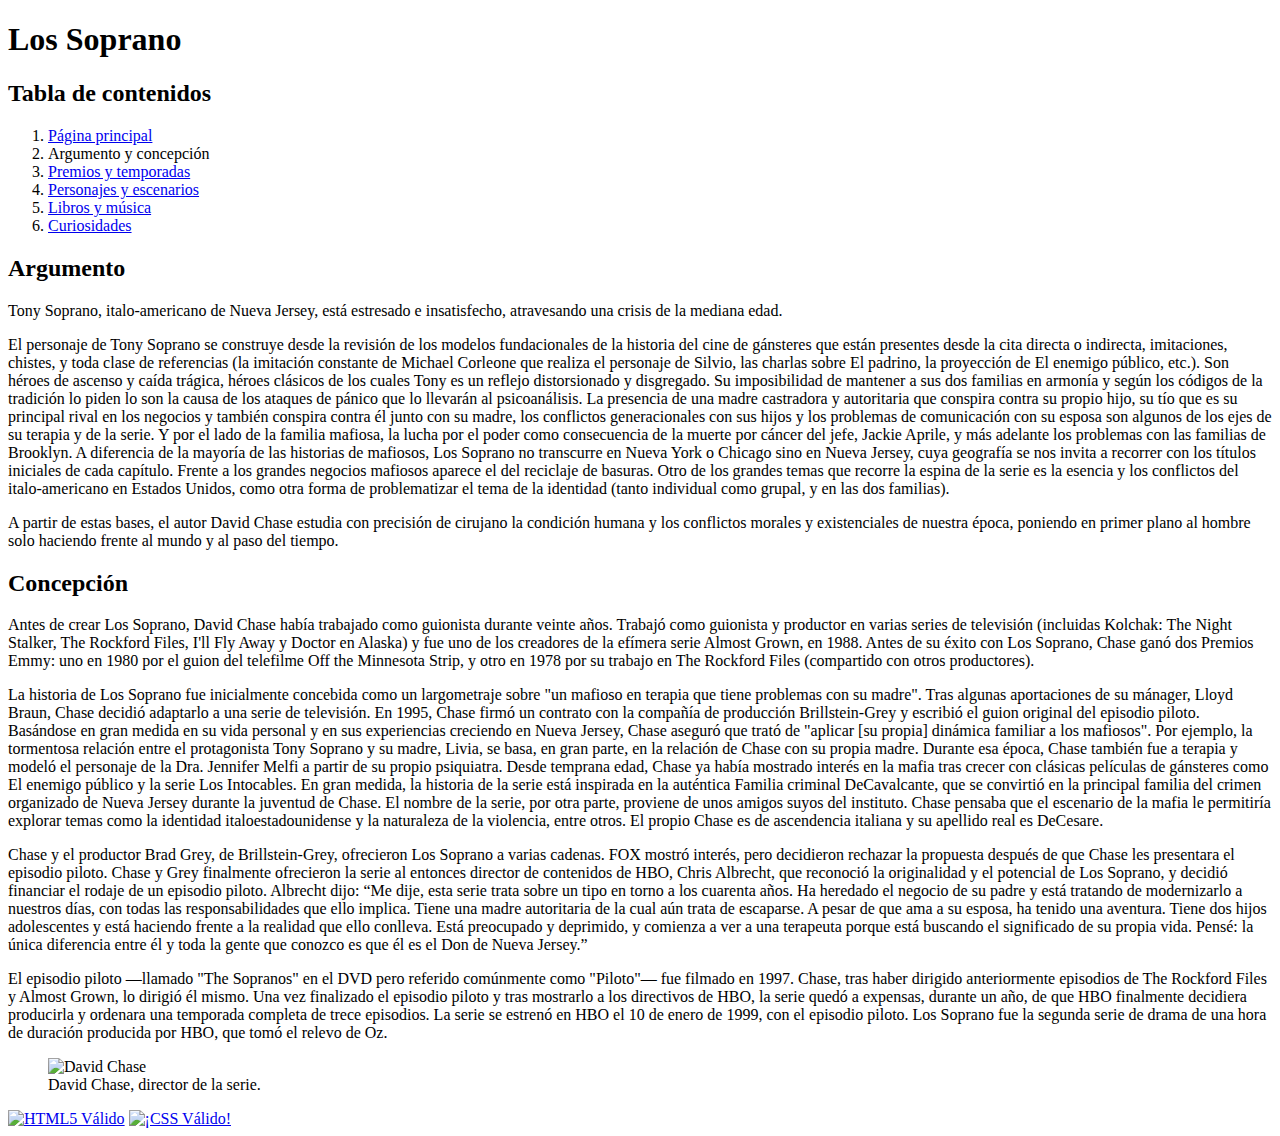
==== argumentoConcepcion.html @ 2b3e37a2 "first changes" ====
<!DOCTYPE HTML>
<html lang="es">
<head>
    <meta charset="utf-8" />
    <title>Los Soprano</title>
    <base href="https://gomezivann.github.io/Practica_HTML/" />
    <meta name="author" content="Iván Gómez Pinta" />
    <meta name="description" content="Personajes y escenarios Los Soprano" />
    <meta name="keywords" content="Los Soprano,tv,HBO,serie,David Chase" />
    <meta name="viewport" content="width=device-width, initial-scale=1.0" />
    <link rel="stylesheet" type="text/css" href="estilo.css" />
    <link rel="stylesheet" type="text/css" href="estiloDelResto.css" />
</head>
<body>
    <header>
        <h1>Los Soprano</h1>
    </header>
    <nav>
        <h2>Tabla de contenidos</h2>
        <ol>
            <li><a title="Página principal" accesskey="P" tabindex="1" href="index.html">Página principal</a></li>
            <li>Argumento y concepción</li>
            <li><a title="Premios y temporadas" accesskey="T" tabindex="2" href="premiosTemps.html">Premios y temporadas</a></li>
            <li><a title="Personajes y escenarios" accesskey="E" tabindex="3" href="personajesEscenarios.html">Personajes y escenarios</a></li>
            <li><a title="Libros y música" accesskey="L" tabindex="4" href="musicaLibros.html">Libros y música</a></li>
            <li><a title="Curiosidades" accesskey="U" tabindex="5" href="curiosidades.html">Curiosidades</a></li>
        </ol>
    </nav>
    <main>
        <section id="argumento">
            <h2>Argumento</h2>
            <p>
                Tony Soprano, italo-americano de Nueva Jersey, está estresado e insatisfecho, 
                atravesando una crisis de la mediana edad.
            </p>
            <p>
                El personaje de Tony Soprano se construye desde la revisión de los modelos fundacionales de la historia del
                cine de gánsteres que están presentes desde la cita directa o indirecta, imitaciones, chistes, y toda clase de referencias
                (la imitación constante de Michael Corleone que realiza el personaje de Silvio, las charlas sobre El
                padrino, la proyección de El enemigo público, etc.). Son héroes de ascenso y caída trágica, héroes clásicos de los
                cuales Tony es un reflejo distorsionado y disgregado. Su imposibilidad de mantener a sus dos familias en armonía y según
                los códigos de la tradición lo piden lo son la causa de los ataques de pánico que lo llevarán al psicoanálisis.
                La presencia de una madre castradora y autoritaria que conspira contra su propio hijo, su tío que es su
                principal rival en los negocios y también conspira contra él junto con su madre, los conflictos generacionales con sus hijos y los problemas
                de comunicación con su esposa son algunos de los ejes de su terapia y de la serie. Y por el lado de la familia mafiosa, la lucha por el
                poder como consecuencia de la muerte por cáncer del jefe, Jackie Aprile, y más adelante los problemas con las familias de Brooklyn.
                A diferencia de la mayoría de las historias de mafiosos, Los Soprano no transcurre en Nueva York o Chicago
                sino en Nueva Jersey, cuya geografía se nos invita a recorrer con los títulos iniciales de cada capítulo. Frente a los grandes
                negocios mafiosos aparece el del reciclaje de basuras. Otro de los grandes temas que recorre la espina de la serie es la
                esencia y los conflictos del italo-americano en Estados Unidos, como otra forma de problematizar el tema de la
                identidad (tanto individual como grupal, y en las dos familias).
            </p>
            <p>
                A partir de estas bases, el autor David Chase estudia con precisión de cirujano la condición humana y los
                conflictos morales y existenciales de nuestra época, poniendo en primer plano al hombre solo haciendo frente al mundo y al paso
                del tiempo.
            </p>
        </section>
        <section id="concepcion">
            <h2>Concepción</h2>
            <p>
                Antes de crear Los Soprano, David Chase había trabajado como guionista durante veinte años. Trabajó como
                guionista y productor en varias series de televisión (incluidas Kolchak: The Night Stalker, The Rockford
                Files, I'll Fly Away y Doctor en Alaska) y fue uno de los creadores de la efímera serie Almost Grown, en
                1988. Antes de su éxito con Los Soprano, Chase ganó dos Premios Emmy: uno en 1980 por el guion del telefilme
                Off the Minnesota Strip, y otro en 1978 por su trabajo en The Rockford Files (compartido con otros
                productores).
            </p>
            <p>
                La historia de Los Soprano fue inicialmente concebida como un largometraje sobre "un mafioso en terapia que
                tiene problemas con su madre". Tras algunas aportaciones de su mánager, Lloyd Braun, Chase decidió adaptarlo
                a una serie de televisión. En 1995, Chase firmó un contrato con la compañía de producción Brillstein-Grey y
                escribió el guion original del episodio piloto. Basándose en gran medida en su vida personal y en sus
                experiencias creciendo en Nueva Jersey, Chase aseguró que trató de "aplicar [su propia] dinámica familiar a
                los mafiosos". Por ejemplo, la tormentosa relación entre el protagonista Tony Soprano y su madre, Livia, se
                basa, en gran parte, en la relación de Chase con su propia madre. Durante esa época, Chase también fue a
                terapia y modeló el personaje de la Dra. Jennifer Melfi a partir de su propio psiquiatra. Desde temprana
                edad, Chase ya había mostrado interés en la mafia tras crecer con clásicas películas de gánsteres como El
                enemigo público y la serie Los Intocables. En gran medida, la historia de la serie está inspirada en la
                auténtica Familia criminal DeCavalcante, que se convirtió en la principal familia del crimen organizado de
                Nueva Jersey durante la juventud de Chase. El nombre de la serie, por otra parte, proviene de unos amigos
                suyos del instituto. Chase pensaba que el escenario de la mafia le permitiría explorar temas como la
                identidad italoestadounidense y la naturaleza de la violencia, entre otros. El propio Chase es de
                ascendencia italiana y su apellido real es DeCesare.
            </p>
            <p>
                Chase y el productor Brad Grey, de Brillstein-Grey, ofrecieron Los Soprano a varias cadenas. FOX mostró interés, 
                pero decidieron rechazar la propuesta después de que Chase les presentara el episodio piloto. Chase y Grey finalmente 
                ofrecieron la serie al entonces director de contenidos de HBO, Chris Albrecht, que reconoció la originalidad y el potencial de Los Soprano, 
                y decidió financiar el rodaje de un episodio piloto. Albrecht dijo: “Me dije, esta serie trata sobre un tipo en torno a los cuarenta años. 
                Ha heredado el negocio de su padre y está tratando de modernizarlo a nuestros días, con todas las responsabilidades que ello implica. 
                Tiene una madre autoritaria de la cual aún trata de escaparse. A pesar de que ama a su esposa, ha tenido una aventura. 
                Tiene dos hijos adolescentes y está haciendo frente a la realidad que ello conlleva. Está preocupado y deprimido, 
                y comienza a ver a una terapeuta porque está buscando el significado de su propia vida. Pensé: la única diferencia entre él 
                y toda la gente que conozco es que él es el Don de Nueva Jersey.”
            </p>
            <p>
                El episodio piloto —llamado "The Sopranos" en el DVD pero referido comúnmente como "Piloto"— fue filmado en
                1997. Chase, tras haber dirigido anteriormente episodios de The Rockford Files y Almost Grown, lo dirigió él
                mismo. Una vez finalizado el episodio piloto y tras mostrarlo a los directivos de HBO, la serie quedó a
                expensas, durante un año, de que HBO finalmente decidiera producirla y ordenara una temporada completa de
                trece episodios. La serie se estrenó en HBO el 10 de enero de 1999, con el episodio piloto. Los Soprano fue
                la segunda serie de drama de una hora de duración producida por HBO, que tomó el relevo de Oz.
            </p>
            <figure>
                <img alt="David Chase" src="multimedia/David-Chase.jpg" />
                <figcaption>David Chase, director de la serie.</figcaption>
            </figure>
        </section>
    </main>
    <footer>
        <a href="https://validator.w3.org/check?uri=referer"><img
                src="https://www.w3.org/html/logo/badge/html5-badge-h-solo.png" alt="HTML5 Válido" title="HTML5 Válido"
                height="64" width="63" /></a>
        <a href="http://jigsaw.w3.org/css-validator/check/referer">
            <img style="border:0;width:88px;height:31px" src="http://jigsaw.w3.org/css-validator/images/vcss"
                alt="¡CSS Válido!" />
        </a>
    </footer>
</body>
</html>
---- estilo.css ----
/*CUERPO: FONDO*/
/*001*/
body{
    /*BACKGROUND IMG*/
    background-image: url(multimedia/fondo.jpg);
    background-repeat: no-repeat;
    background-size: contain;
    background-color: black;
    background-origin: content-box;
    /*TEXTO*/
    color: #e6e6e6;
    font-family: Arial, Helvetica, sans-serif;
    font-size: 1em;
    margin: 40px;
}

/*ENCABEZADOS*/
/*a=0 b=0 c=1 -> 001*/
h2, h3, h4, h5, h6{
    font-family: Arial, Helvetica, sans-serif;
    font-weight: lighter;
    color: #177a59;
}

/*001*/
h1{
    font-family: "Marker Felt", Impact, fantasy;
    font-size: 3em;
    padding: 6px 10px;
    text-transform: uppercase;
    text-align:  center;
    letter-spacing: 0.5em;
    border: #177a59 7px solid;
    border-radius: 30px;
    background-color: lightgray;
    color: #177a59;
}

/*001*/
h2{
    font-size: 1.80em;
    border-bottom: 0.05em solid #177a59;
}

/*001*/
h3{
    font-style: italic;
    font-size: 1.5em;
}

/*001*/
h4{
    font-size: 1.3em;
}

/*001*/
h5{
    font-size: 1.20em;
}

/*001*/
h6{
    font-size: 1.1em;
}

/*MARGEN SECCIONES*/
/*001*/
section{
    margin-top: 30px;
}

/*TABLAS DE CONTENIDOS*/
/*a=0 b=0 c=2 -> 002*/
nav li{
    font-family: Arial, Helvetica, sans-serif;
    font-size: 1.05em;
    font-weight: bold;
}

/*FOOTER*/
/*001*/
footer{
    margin-top: 25px;
}

/*TABLAS*/
/*001*/
table{
    text-align: center;
    background-color: darkgrey;
    color: black;
    border-radius: 2px;
}

/*002*/
table th{
    color: #177a59;
}

/*002*/
table td, table th{
    border: white 2px solid;
}

/*IMAGENES Y VIDEOS CON BORDES*/
/*001*/
img, video, table{
    border: #177a59 6px groove;
}

/*LISTAS*/
/*001*/
ol, ul{
    color: #177a59;
}

/*001*/
ul{
    list-style-type: square;
}

/*ENLACES*/
/*a=0 b=1 c=1 -> 011*/
a:link, a:visited{
    color: cadetblue;
}

/*a=0 b=1 c=1 -> 011*/
a:hover{
    color: #177a59;
}

/*LOGO VALIDADOR (sin borde)*/
/*011*/
img[title="HTML5 Válido"]{
    border:0;
}
---- estiloDelResto.css ----
/***************Estilo de todas los .html menos index***************/


/*Para que no salgan en verde los parrafos de las listas, pero lo demas si*/
/*012*/
section[id = "curiosidades"] p {
    color: #e6e6e6; 
}

/*IMAGENES CON TEXTO*/
/*001*/
figure {
    float: right;
	margin: 20px;
}

/*002*/
figure figcaption {
    font-style: italic;
    color: darkgray;
    font-size: 0.9em;
}

/*IMAGENES DE CURIOSIDADES*/
/*012*/
section[id="curiosidades"] img {
    position:relative;
    margin-top: 5px;
    margin-bottom: 20px;
}

/*002*/
li > img {
    left: 35%;
}
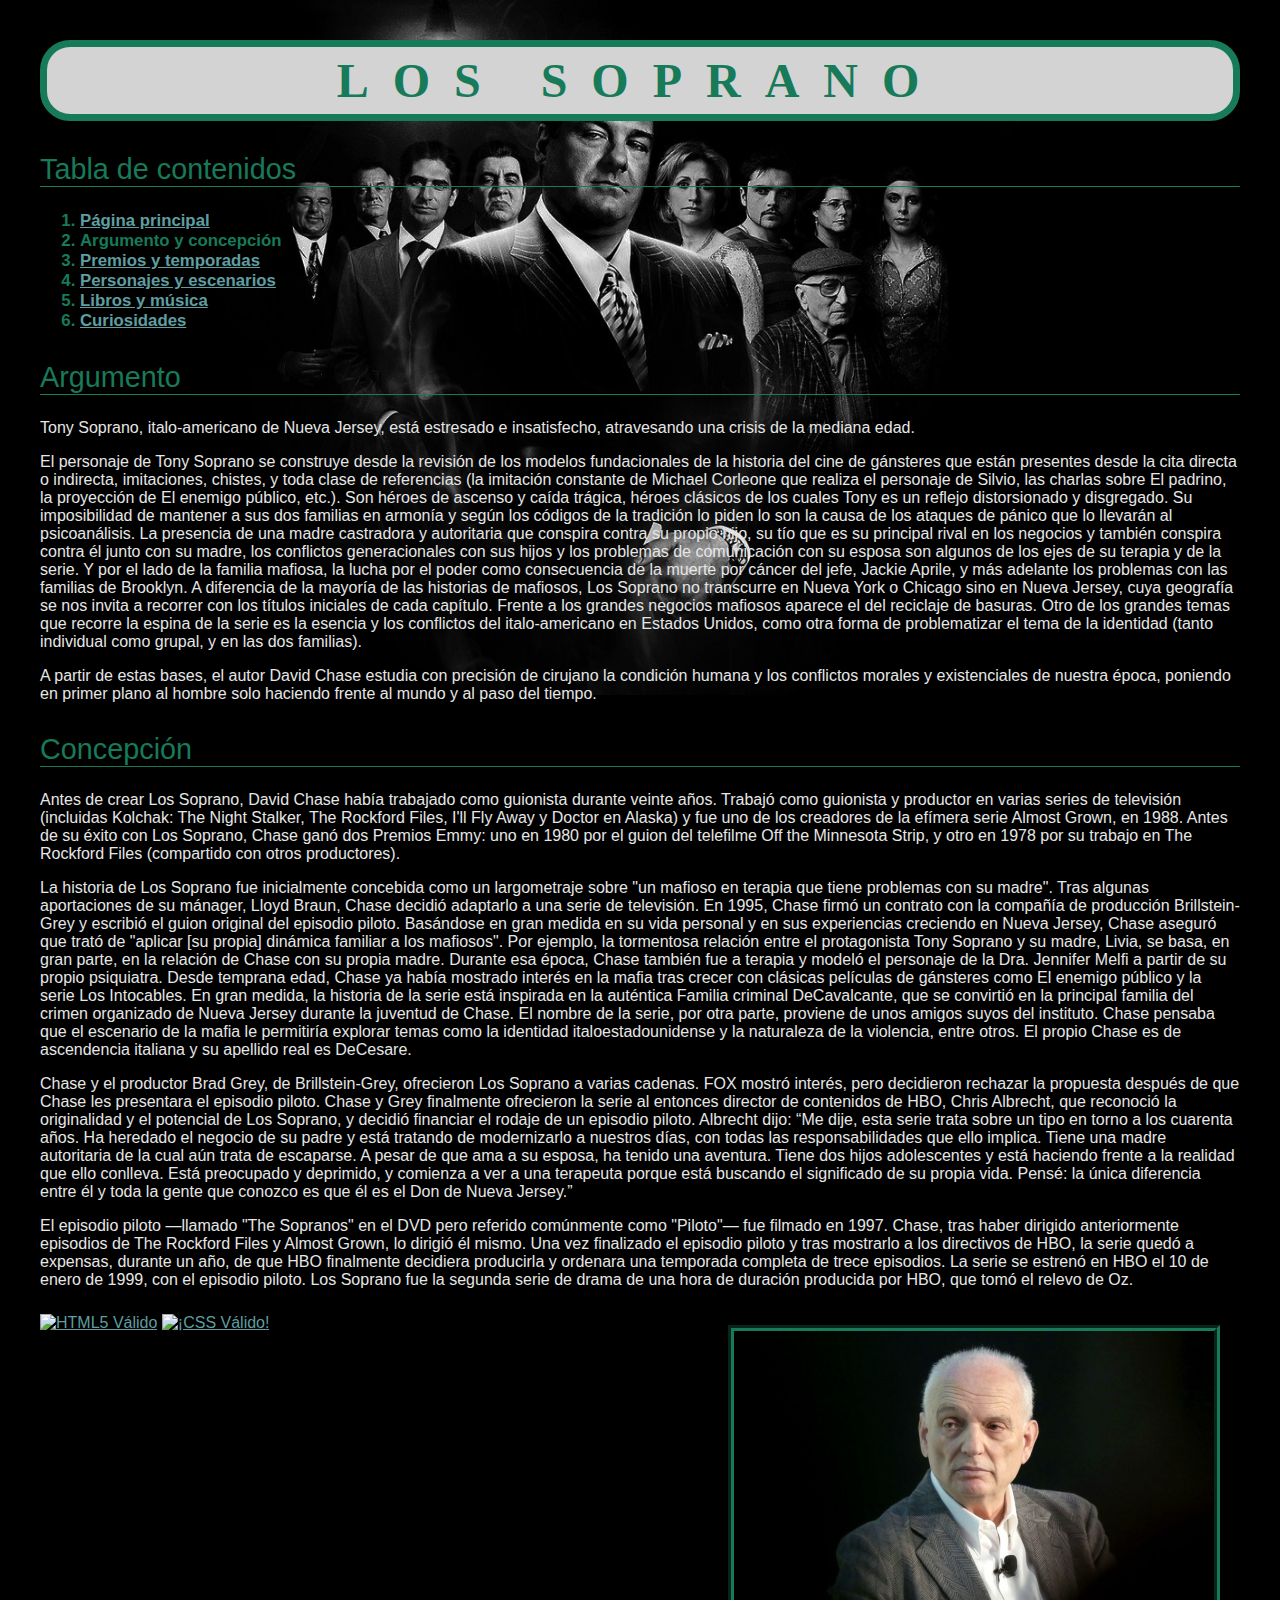
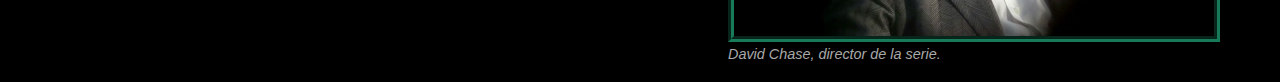
==== commit c70a700c: "base" ====
--- a/argumentoConcepcion.html
+++ b/argumentoConcepcion.html
@@ -3,7 +3,7 @@
 <head>
     <meta charset="utf-8" />
     <title>Los Soprano</title>
-    <base href="https://gomezivann.github.io/Practica_HTML/" />
+    <base href="https://gomezivann.github.io/Practica_CSS/" />
     <meta name="author" content="Iván Gómez Pinta" />
     <meta name="description" content="Personajes y escenarios Los Soprano" />
     <meta name="keywords" content="Los Soprano,tv,HBO,serie,David Chase" />
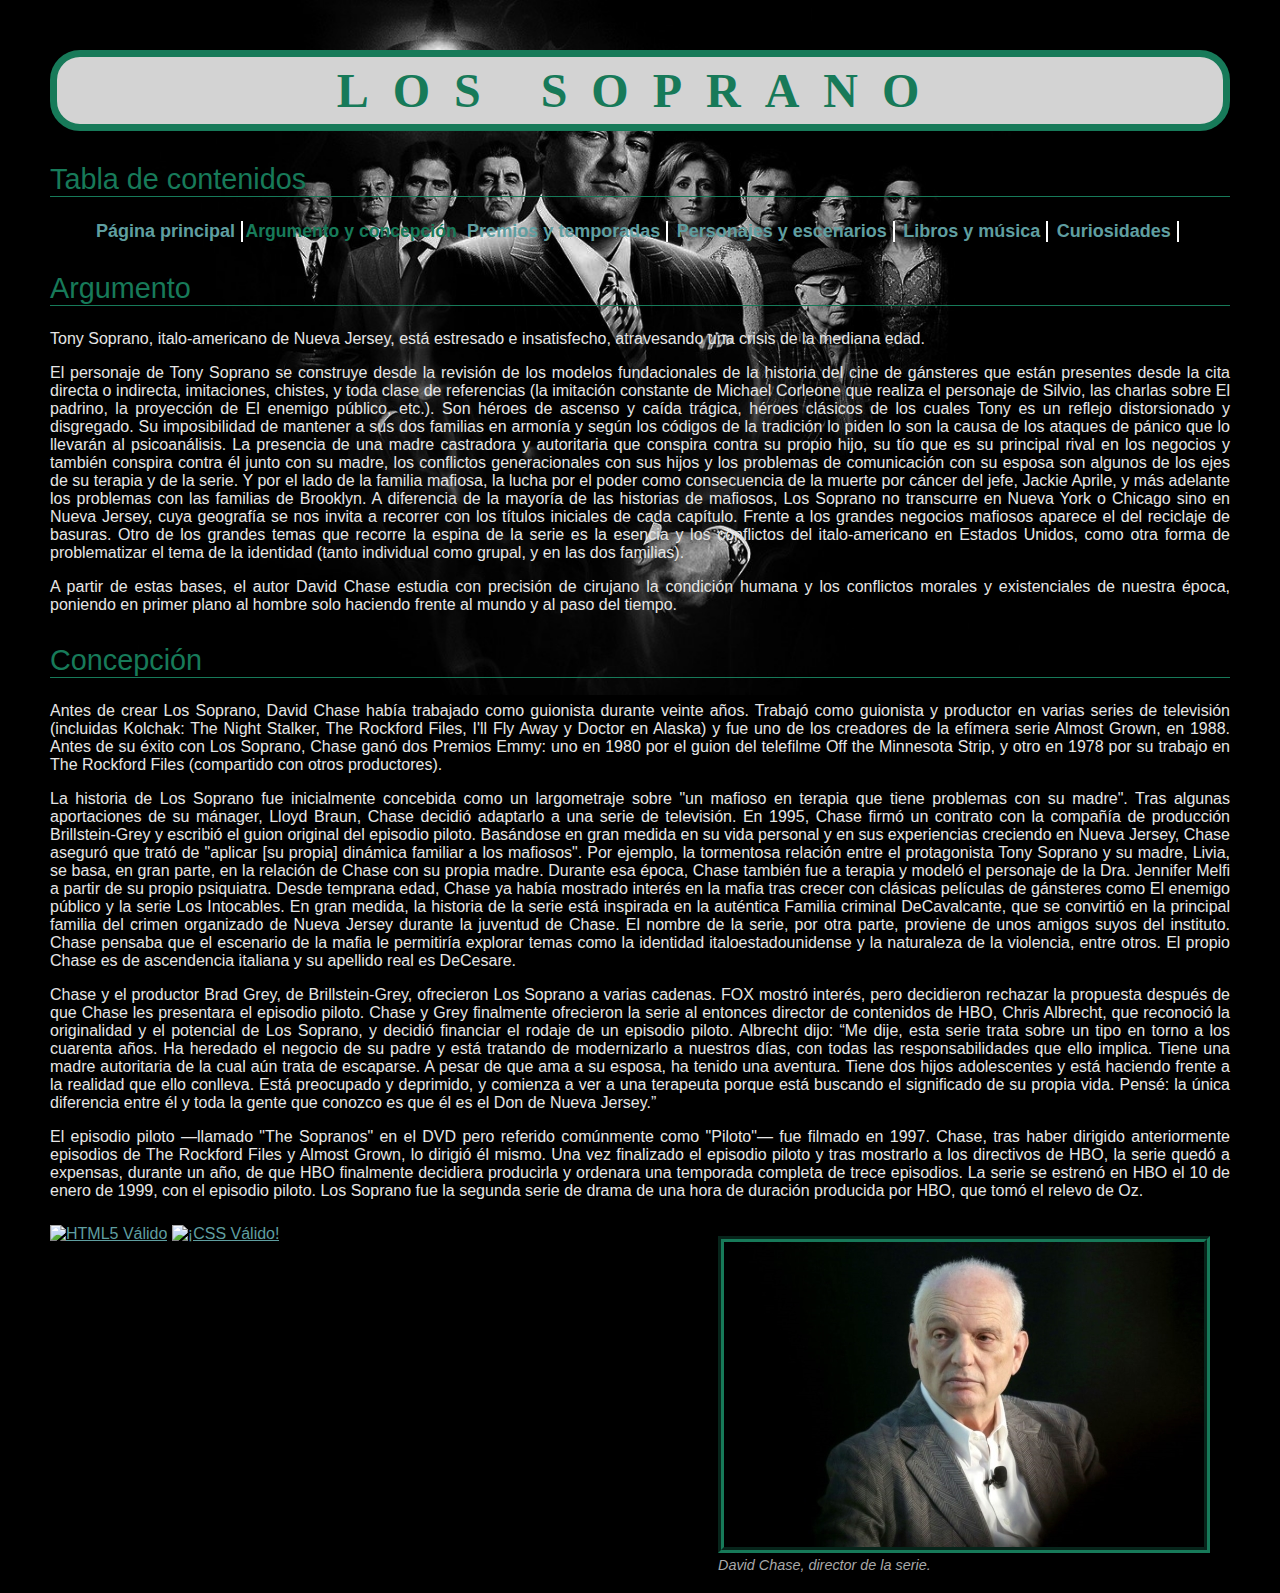
==== commit 9c105ba0: "solved" ====
--- a/argumentoConcepcion.html
+++ b/argumentoConcepcion.html
@@ -17,14 +17,14 @@
     </header>
     <nav>
         <h2>Tabla de contenidos</h2>
-        <ol>
+        <ul>
             <li><a title="Página principal" accesskey="P" tabindex="1" href="index.html">Página principal</a></li>
             <li>Argumento y concepción</li>
             <li><a title="Premios y temporadas" accesskey="T" tabindex="2" href="premiosTemps.html">Premios y temporadas</a></li>
             <li><a title="Personajes y escenarios" accesskey="E" tabindex="3" href="personajesEscenarios.html">Personajes y escenarios</a></li>
             <li><a title="Libros y música" accesskey="L" tabindex="4" href="musicaLibros.html">Libros y música</a></li>
             <li><a title="Curiosidades" accesskey="U" tabindex="5" href="curiosidades.html">Curiosidades</a></li>
-        </ol>
+        </ul>
     </nav>
     <main>
         <section id="argumento">
--- a/estilo.css
+++ b/estilo.css
@@ -10,8 +10,9 @@
     /*TEXTO*/
     color: #e6e6e6;
     font-family: Arial, Helvetica, sans-serif;
+    text-align: justify;
     font-size: 1em;
-    margin: 40px;
+    margin: 50px;
 }
 
 /*ENCABEZADOS*/
@@ -65,16 +66,39 @@
 
 /*MARGEN SECCIONES*/
 /*001*/
-section{
+section {
     margin-top: 30px;
 }
 
 /*TABLAS DE CONTENIDOS*/
-/*a=0 b=0 c=2 -> 002*/
-nav li{
-    font-family: Arial, Helvetica, sans-serif;
-    font-size: 1.05em;
+/**/
+nav ul {
+    overflow: hidden;
+}
+/*a=0 b=0 c=3 -> 003*/
+nav ul li {
+    display: inline;
+    font-size: 1.10em;
     font-weight: bold;
+}
+
+/**/
+nav ul li a {
+    color: white;
+    text-align: center;
+    padding: 2px 6px;
+    text-decoration: none;
+    box-shadow: 2px 2px white;
+    transition: all 0.2s linear;
+    font-size: 18px;
+}
+
+/*028*/
+nav ul li a:hover, nav ul li a:focus {
+    transform: scale(1.04);
+    color:black;
+    background: white;
+    cursor: pointer;
 }
 
 /*FOOTER*/
@@ -85,26 +109,29 @@
 
 /*TABLAS*/
 /*001*/
-table{
-    text-align: center;
-    background-color: darkgrey;
-    color: black;
-    border-radius: 2px;
+table { 
+    border: 1px solid white; 
+	border-collapse: collapse;
+    margin: 15px 0; 
 }
 
 /*002*/
-table th{
-    color: #177a59;
+td, th {
+    border: 1px solid white; 
+    padding: 4px 10px;
+    text-align: center; 
 }
 
-/*002*/
-table td, table th{
-    border: white 2px solid;
+/*001*/
+th { 
+    background: #177a59;
+	color: white;
+    font-weight: normal; 
 }
 
 /*IMAGENES Y VIDEOS CON BORDES*/
 /*001*/
-img, video, table{
+img, video {
     border: #177a59 6px groove;
 }
 
@@ -119,19 +146,47 @@
     list-style-type: square;
 }
 
-/*ENLACES*/
-/*a=0 b=1 c=1 -> 011*/
-a:link, a:visited{
+/*Mas Informacion -> enlaces*/
+/*a= b= c= -> */
+a:link, a:visited {
     color: cadetblue;
-}
-
-/*a=0 b=1 c=1 -> 011*/
-a:hover{
-    color: #177a59;
 }
 
 /*LOGO VALIDADOR (sin borde)*/
 /*011*/
 img[title="HTML5 Válido"]{
     border:0;
-}  +}  
+
+/*Para que no salgan en verde los parrafos de las listas, pero lo demas si*/
+/*012*/
+section[id = "curiosidades"] p {
+    color: #e6e6e6; 
+}
+
+/*IMAGENES CON TEXTO*/
+/*001*/
+figure {
+    float: right;
+	margin: 20px;
+}
+
+/*002*/
+figure figcaption {
+    font-style: italic;
+    color: darkgray;
+    font-size: 0.9em;
+}
+
+/*IMAGENES DE CURIOSIDADES*/
+/*012*/
+section[id="curiosidades"] img {
+    position:relative;
+    margin-top: 5px;
+    margin-bottom: 20px;
+}
+
+/*002*/
+li > img {
+    left: 35%;
+}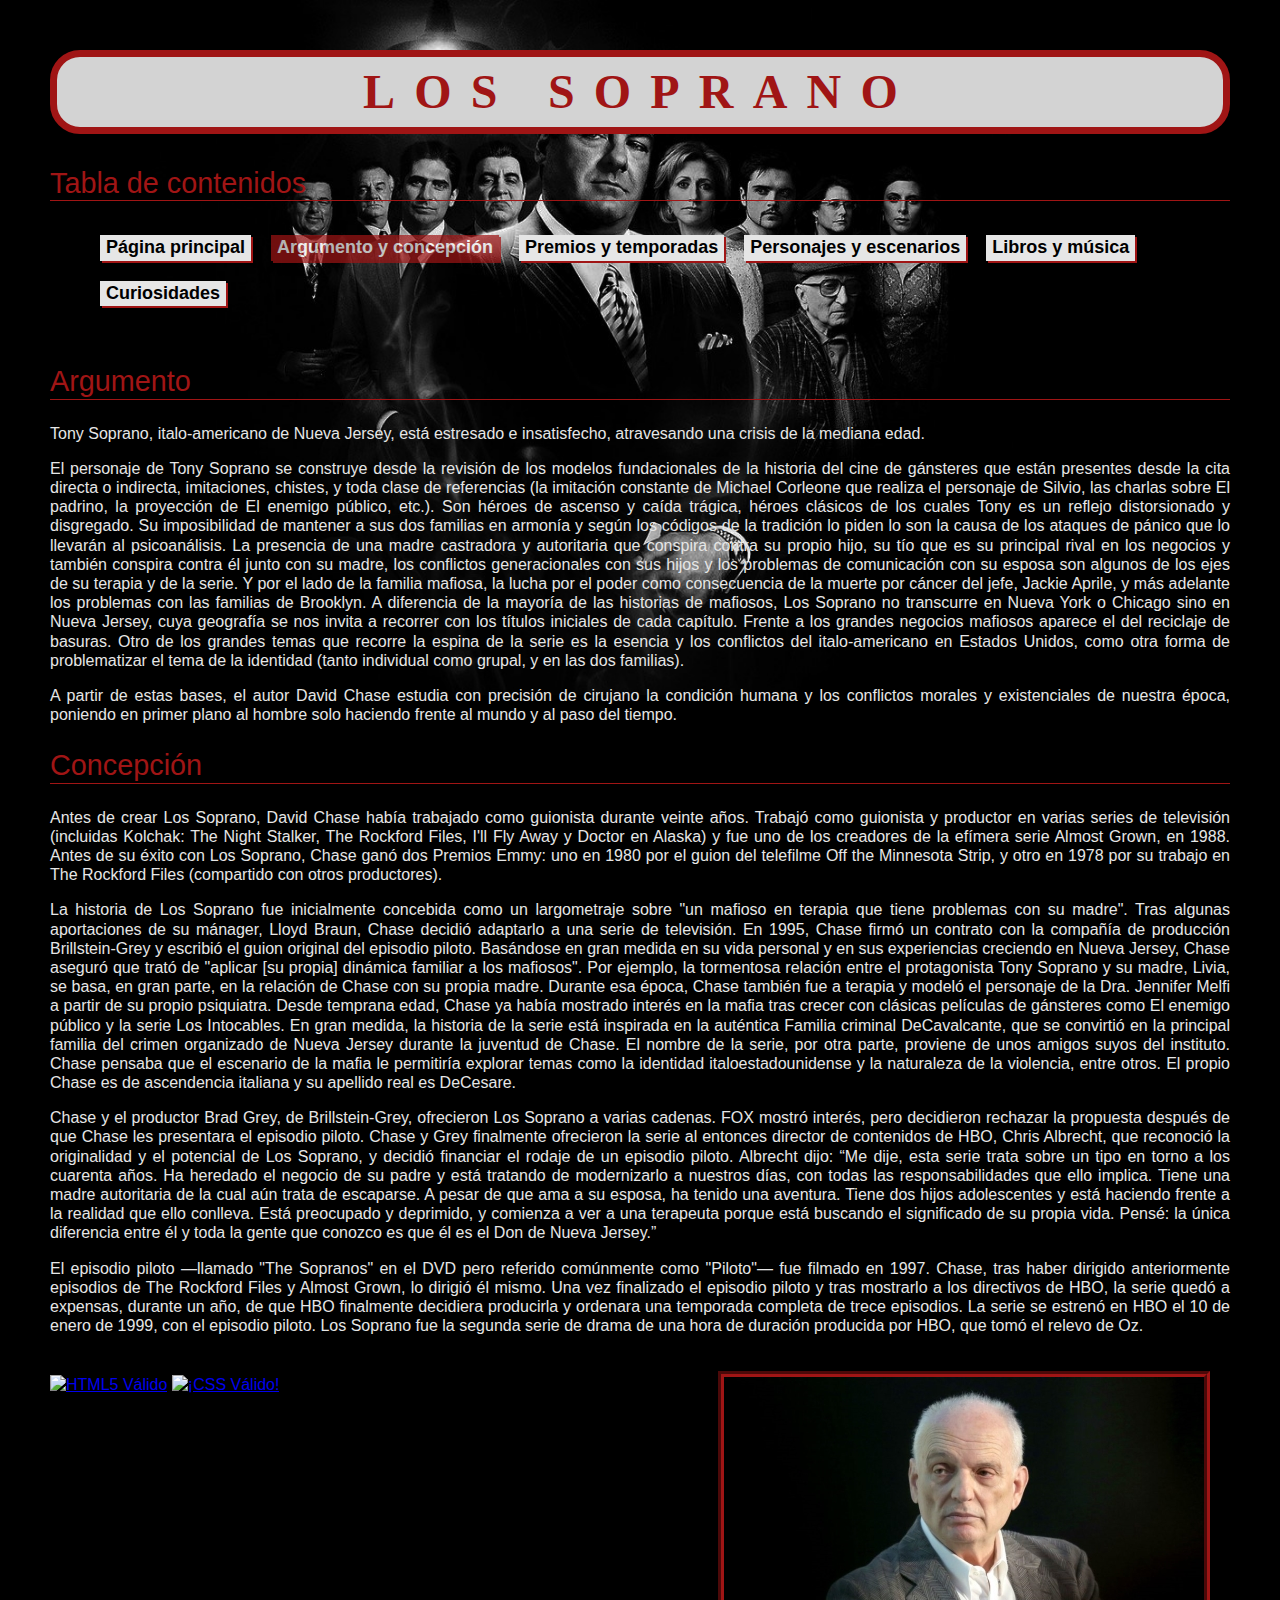
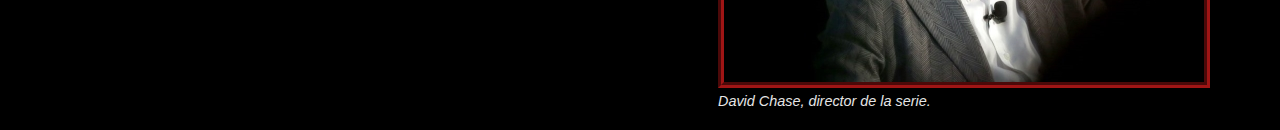
==== commit 16f584df: "nav ended" ====
--- a/argumentoConcepcion.html
+++ b/argumentoConcepcion.html
@@ -19,11 +19,11 @@
         <h2>Tabla de contenidos</h2>
         <ul>
             <li><a title="Página principal" accesskey="P" tabindex="1" href="index.html">Página principal</a></li>
-            <li>Argumento y concepción</li>
-            <li><a title="Premios y temporadas" accesskey="T" tabindex="2" href="premiosTemps.html">Premios y temporadas</a></li>
-            <li><a title="Personajes y escenarios" accesskey="E" tabindex="3" href="personajesEscenarios.html">Personajes y escenarios</a></li>
-            <li><a title="Libros y música" accesskey="L" tabindex="4" href="musicaLibros.html">Libros y música</a></li>
-            <li><a title="Curiosidades" accesskey="U" tabindex="5" href="curiosidades.html">Curiosidades</a></li>
+            <li class="selected"><a title="Argumento y concepción" accesskey="A" tabindex="2" href="argumentoConcepcion.html">Argumento y concepción</a></li>
+            <li><a title="Premios y temporadas" accesskey="T" tabindex="3" href="premiosTemps.html">Premios y temporadas</a></li>
+            <li><a title="Personajes y escenarios" accesskey="E" tabindex="4" href="personajesEscenarios.html">Personajes y escenarios</a></li>
+            <li><a title="Libros y música" accesskey="L" tabindex="5" href="musicaLibros.html">Libros y música</a></li>
+            <li><a title="Curiosidades" accesskey="C" tabindex="6" href="curiosidades.html">Curiosidades</a></li>
         </ul>
     </nav>
     <main>
--- a/estilo.css
+++ b/estilo.css
@@ -1,6 +1,6 @@
 /*CUERPO: FONDO*/
 /*001*/
-body{
+body {
     /*BACKGROUND IMG*/
     background-image: url(multimedia/fondo.jpg);
     background-repeat: no-repeat;
@@ -13,6 +13,12 @@
     text-align: justify;
     font-size: 1em;
     margin: 50px;
+    line-height: 1.2;
+}
+
+/*001*/
+main {
+	padding-top: 0.5em;
 }
 
 /*ENCABEZADOS*/
@@ -20,7 +26,7 @@
 h2, h3, h4, h5, h6{
     font-family: Arial, Helvetica, sans-serif;
     font-weight: lighter;
-    color: #177a59;
+    color: #a01515;
 }
 
 /*001*/
@@ -30,17 +36,17 @@
     padding: 6px 10px;
     text-transform: uppercase;
     text-align:  center;
-    letter-spacing: 0.5em;
-    border: #177a59 7px solid;
+    letter-spacing: 0.4em;
+    border: #a01515 7px solid;
     border-radius: 30px;
     background-color: lightgray;
-    color: #177a59;
+    color: #a01515;
 }
 
 /*001*/
 h2{
     font-size: 1.80em;
-    border-bottom: 0.05em solid #177a59;
+    border-bottom: 0.05em solid #a01515;
 }
 
 /*001*/
@@ -64,31 +70,30 @@
     font-size: 1.1em;
 }
 
-/*MARGEN SECCIONES*/
-/*001*/
-section {
-    margin-top: 30px;
-}
-
 /*TABLAS DE CONTENIDOS*/
-/**/
+/*002*/
 nav ul {
     overflow: hidden;
 }
-/*a=0 b=0 c=3 -> 003*/
+
+/*003*/
 nav ul li {
-    display: inline;
+    float: left;
     font-size: 1.10em;
     font-weight: bold;
+    padding: 10px;
+    overflow: auto;
 }
 
-/**/
-nav ul li a {
-    color: white;
+/*003*/
+nav li a {
+    display: block;
+    color: black;
+    background: #e6e6e6;
     text-align: center;
     padding: 2px 6px;
     text-decoration: none;
-    box-shadow: 2px 2px white;
+    box-shadow: 2px 2px #a01515;
     transition: all 0.2s linear;
     font-size: 18px;
 }
@@ -96,15 +101,26 @@
 /*028*/
 nav ul li a:hover, nav ul li a:focus {
     transform: scale(1.04);
-    color:black;
-    background: white;
+    color:white;
+    background: #a01515;
     cursor: pointer;
+}
+
+.selected {
+    cursor: not-allowed; /*visual cursor*/
+    opacity: 0.7;
+}
+
+.selected > a {
+    color: white;
+    background: #a01515;
+    pointer-events: none; /*deshabilita la posibilidad de hacer click en él*/
 }
 
 /*FOOTER*/
 /*001*/
 footer{
-    margin-top: 25px;
+    margin-top: 40px;
 }
 
 /*TABLAS*/
@@ -124,7 +140,7 @@
 
 /*001*/
 th { 
-    background: #177a59;
+    background: #a01515;
 	color: white;
     font-weight: normal; 
 }
@@ -132,24 +148,7 @@
 /*IMAGENES Y VIDEOS CON BORDES*/
 /*001*/
 img, video {
-    border: #177a59 6px groove;
-}
-
-/*LISTAS*/
-/*001*/
-ol, ul{
-    color: #177a59;
-}
-
-/*001*/
-ul{
-    list-style-type: square;
-}
-
-/*Mas Informacion -> enlaces*/
-/*a= b= c= -> */
-a:link, a:visited {
-    color: cadetblue;
+    border: #a01515 6px groove;
 }
 
 /*LOGO VALIDADOR (sin borde)*/
@@ -174,7 +173,6 @@
 /*002*/
 figure figcaption {
     font-style: italic;
-    color: darkgray;
     font-size: 0.9em;
 }
 
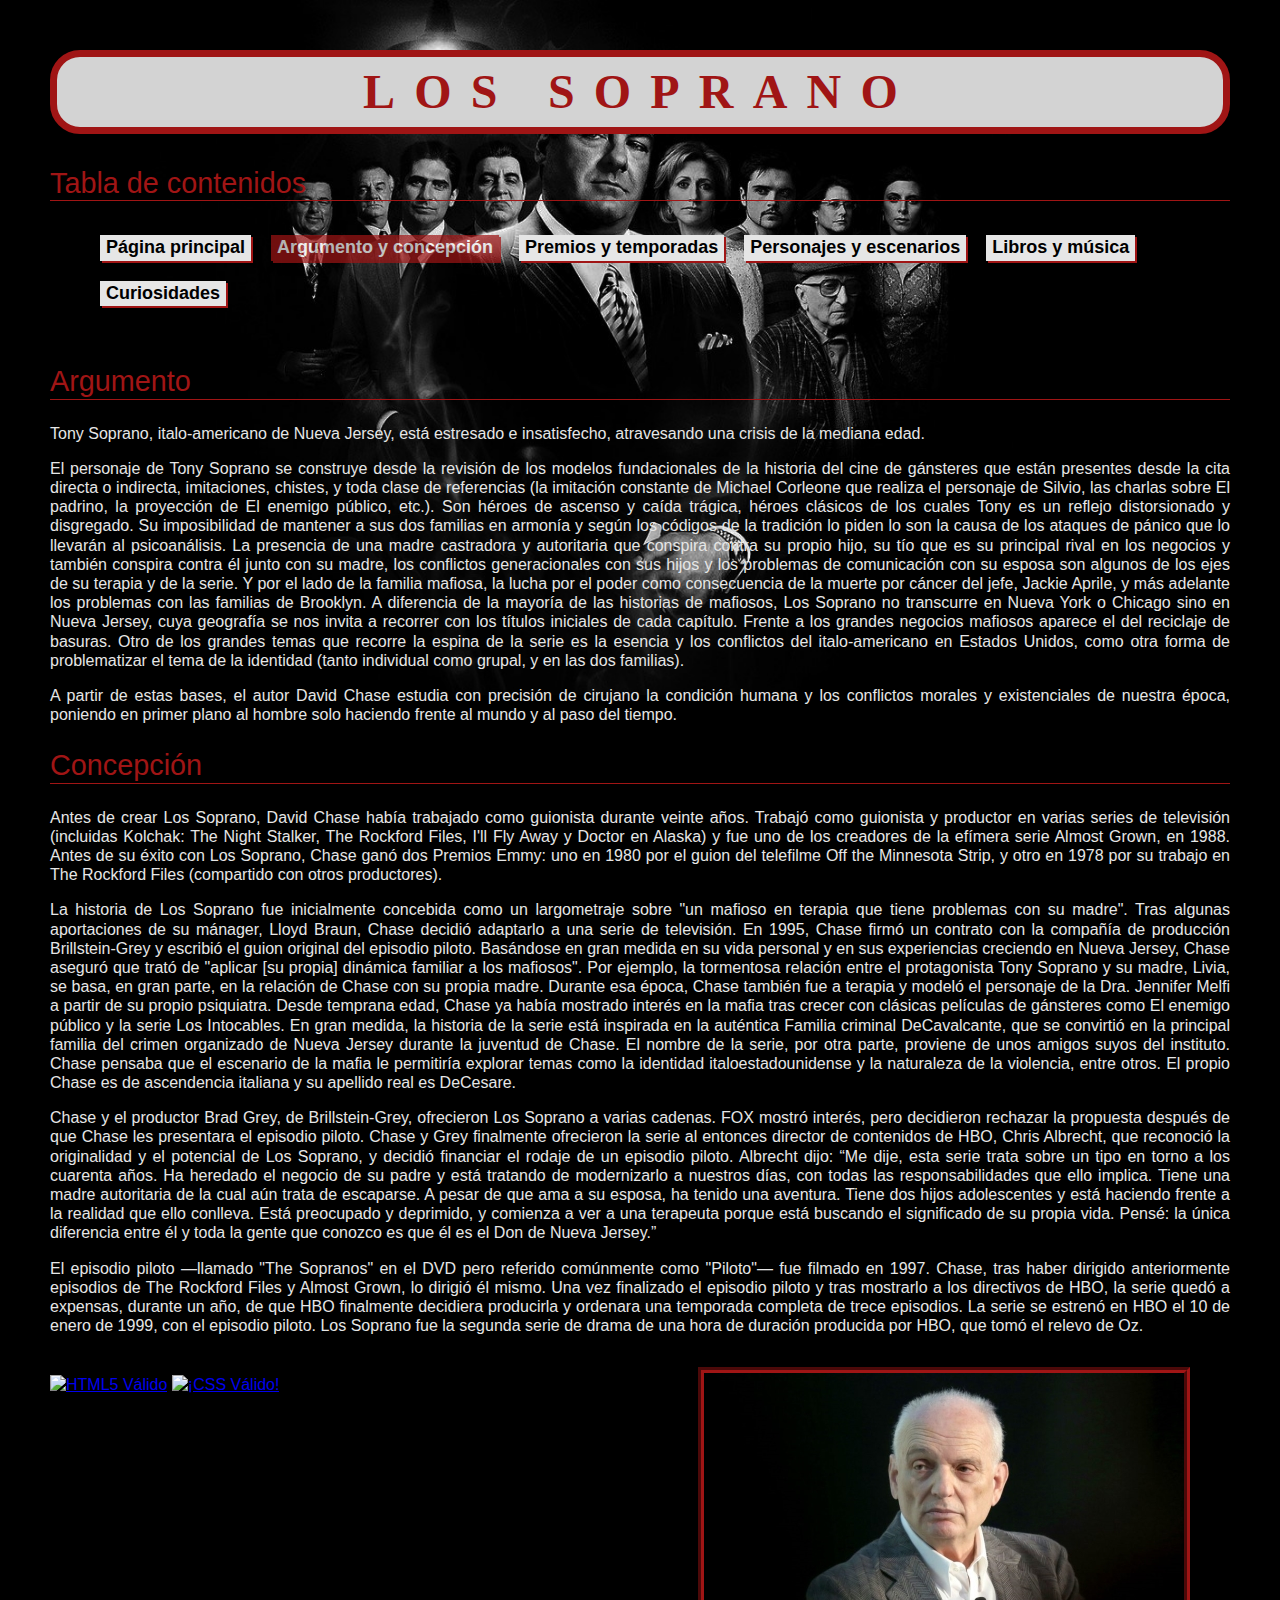
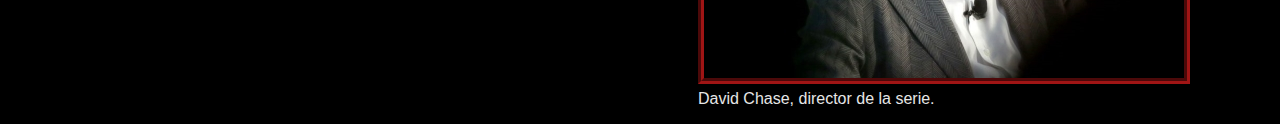
==== commit 7b88afe2: "more changes" ====
--- a/argumentoConcepcion.html
+++ b/argumentoConcepcion.html
@@ -9,7 +9,6 @@
     <meta name="keywords" content="Los Soprano,tv,HBO,serie,David Chase" />
     <meta name="viewport" content="width=device-width, initial-scale=1.0" />
     <link rel="stylesheet" type="text/css" href="estilo.css" />
-    <link rel="stylesheet" type="text/css" href="estiloDelResto.css" />
 </head>
 <body>
     <header>
--- a/estilo.css
+++ b/estilo.css
@@ -106,24 +106,24 @@
     cursor: pointer;
 }
 
+/*010*/
 .selected {
     cursor: not-allowed; /*visual cursor*/
     opacity: 0.7;
 }
 
+/*011*/
 .selected > a {
     color: white;
     background: #a01515;
     pointer-events: none; /*deshabilita la posibilidad de hacer click en él*/
 }
 
-/*FOOTER*/
-/*001*/
-footer{
+/*001*/
+footer {
     margin-top: 40px;
 }
 
-/*TABLAS*/
 /*001*/
 table { 
     border: 1px solid white; 
@@ -131,7 +131,7 @@
     margin: 15px 0; 
 }
 
-/*002*/
+/*001*/
 td, th {
     border: 1px solid white; 
     padding: 4px 10px;
@@ -145,46 +145,60 @@
     font-weight: normal; 
 }
 
-/*IMAGENES Y VIDEOS CON BORDES*/
+/*001*/
+figure {
+    float: right;
+}
+
 /*001*/
 img, video {
     border: #a01515 6px groove;
 }
 
+/*001*/
+video {
+    margin-top: 10px;
+}
+
+/*001*/
+audio {
+    margin-bottom: 10px;
+}
+
 /*LOGO VALIDADOR (sin borde)*/
 /*011*/
-img[title="HTML5 Válido"]{
+img[title="HTML5 Válido"] {
     border:0;
 }  
 
-/*Para que no salgan en verde los parrafos de las listas, pero lo demas si*/
-/*012*/
-section[id = "curiosidades"] p {
+/*Para que no salgan en rojo los parrafos de las listas en curiosidades*/
+/*014*/
+section[id = "curiosidades"] ol li p {
     color: #e6e6e6; 
 }
 
-/*IMAGENES CON TEXTO*/
-/*001*/
-figure {
-    float: right;
-	margin: 20px;
-}
-
-/*002*/
-figure figcaption {
-    font-style: italic;
-    font-size: 0.9em;
-}
-
-/*IMAGENES DE CURIOSIDADES*/
 /*012*/
 section[id="curiosidades"] img {
-    position:relative;
     margin-top: 5px;
     margin-bottom: 20px;
+}
+
+/*022*/
+footer[id="masInfo"] a:link, footer[id="masInfo"] a:visited, footer[id="masInfo"] a:hover {
+    color: #e6e6e6;
 }
 
 /*002*/
 li > img {
     left: 35%;
+}
+
+/*001*/
+ul, ol {
+    color: #a01515;
+}
+
+/*002*/
+p > strong {
+    color: #a01515;
 }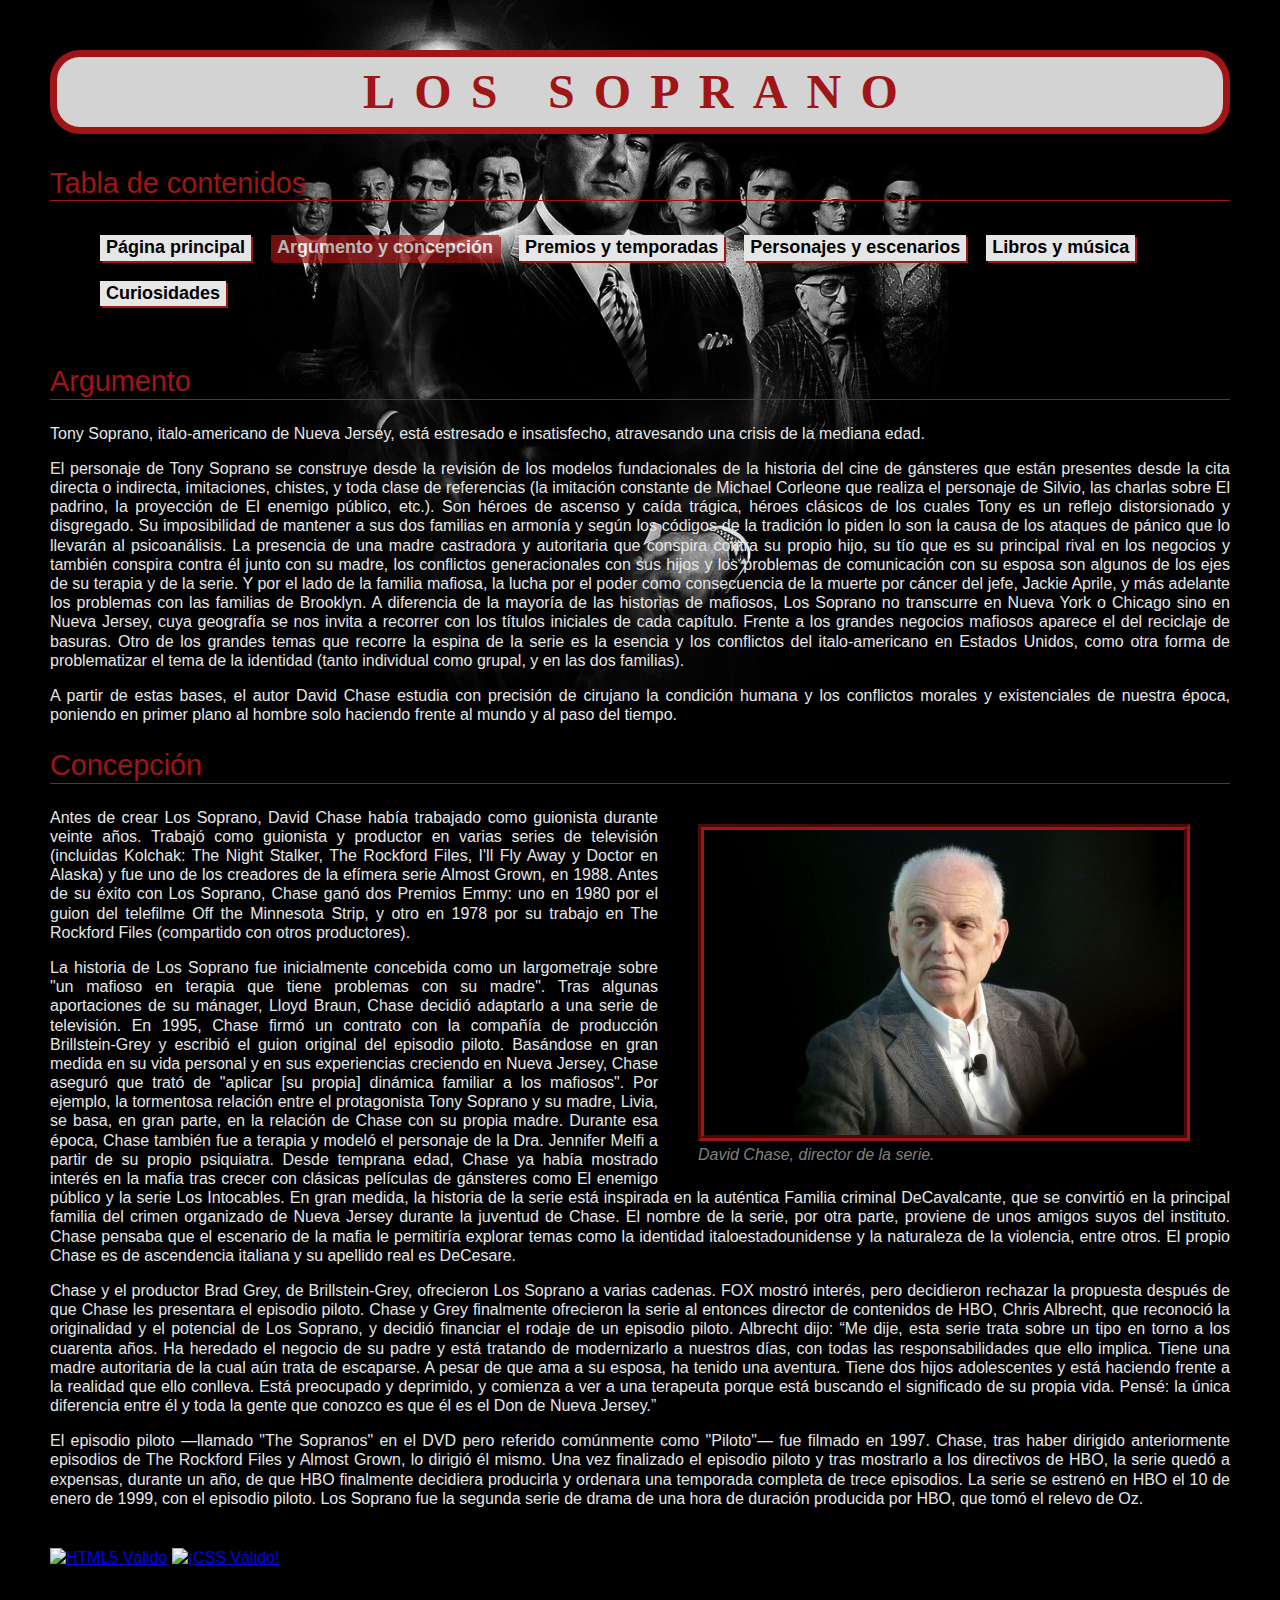
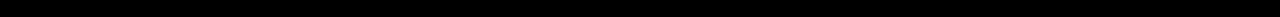
==== commit e9659227: "images" ====
--- a/argumentoConcepcion.html
+++ b/argumentoConcepcion.html
@@ -57,6 +57,10 @@
         </section>
         <section id="concepcion">
             <h2>Concepción</h2>
+            <figure>
+                <img alt="David Chase" src="multimedia/David-Chase.jpg" />
+                <figcaption>David Chase, director de la serie.</figcaption>
+            </figure>
             <p>
                 Antes de crear Los Soprano, David Chase había trabajado como guionista durante veinte años. Trabajó como
                 guionista y productor en varias series de televisión (incluidas Kolchak: The Night Stalker, The Rockford
@@ -101,10 +105,6 @@
                 trece episodios. La serie se estrenó en HBO el 10 de enero de 1999, con el episodio piloto. Los Soprano fue
                 la segunda serie de drama de una hora de duración producida por HBO, que tomó el relevo de Oz.
             </p>
-            <figure>
-                <img alt="David Chase" src="multimedia/David-Chase.jpg" />
-                <figcaption>David Chase, director de la serie.</figcaption>
-            </figure>
         </section>
     </main>
     <footer>
--- a/estilo.css
+++ b/estilo.css
@@ -151,41 +151,58 @@
 }
 
 /*001*/
+#trailer {
+    margin-top: 30px;
+    float: none;
+}
+
+ /*002*/
+figure figcaption {
+    font-style: italic;
+    color:grey;
+}
+
+/*001*/
 img, video {
     border: #a01515 6px groove;
 }
 
 /*001*/
-video {
-    margin-top: 10px;
-}
-
-/*001*/
 audio {
     margin-bottom: 10px;
 }
 
-/*LOGO VALIDADOR (sin borde)*/
+/*100*/
+#jamesGandolfini {
+    float: left;
+}
+
 /*011*/
 img[title="HTML5 Válido"] {
     border:0;
 }  
 
 /*Para que no salgan en rojo los parrafos de las listas en curiosidades*/
-/*014*/
-section[id = "curiosidades"] ol li p {
+/*103*/
+#curiosidades ol li p {
     color: #e6e6e6; 
 }
 
-/*012*/
-section[id="curiosidades"] img {
+/*101*/
+#curiosidades img {
     margin-top: 5px;
     margin-bottom: 20px;
 }
 
-/*022*/
-footer[id="masInfo"] a:link, footer[id="masInfo"] a:visited, footer[id="masInfo"] a:hover {
+/*111*/
+/*#masInfo == footer[id="masInfo"]*/
+#masInfo a:link, #masInfo a:visited, #masInfo a:hover {
     color: #e6e6e6;
+}
+
+/*111*/
+#masInfo a:hover {
+    color: #a01515;
 }
 
 /*002*/
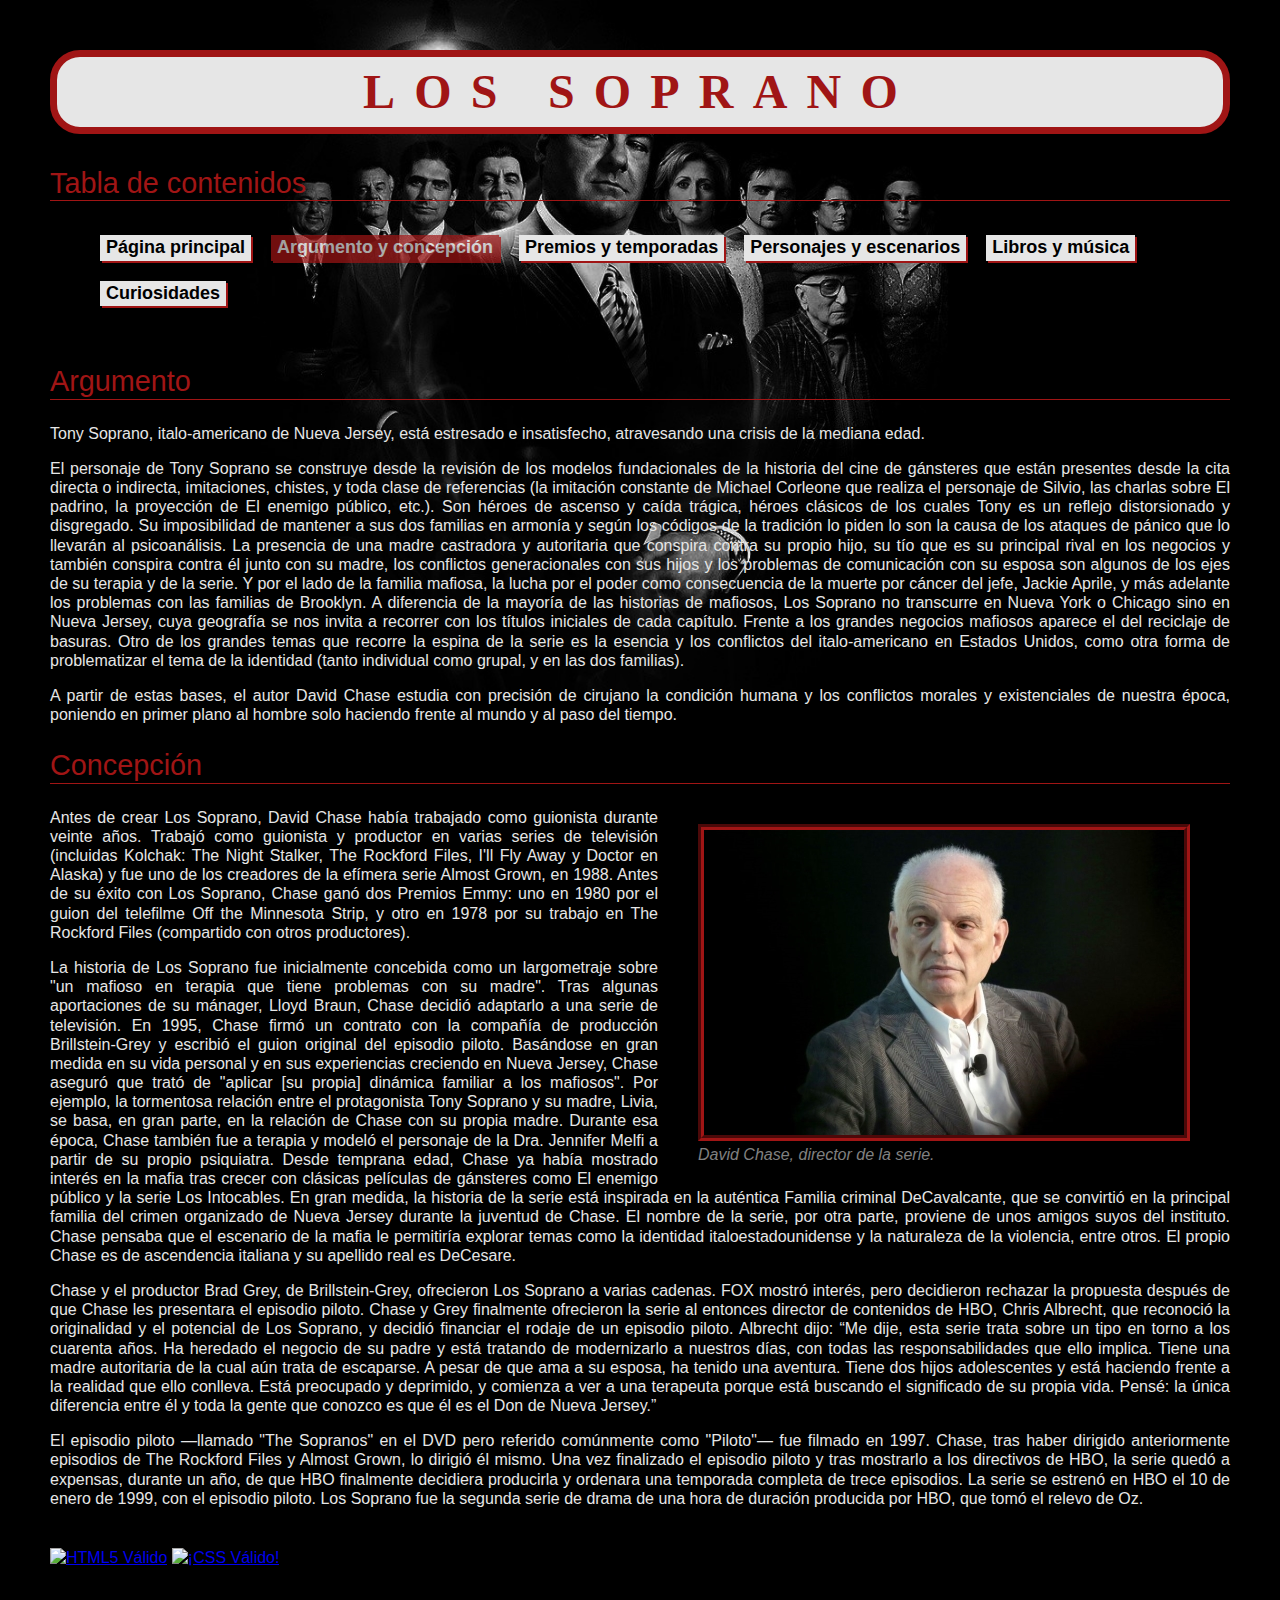
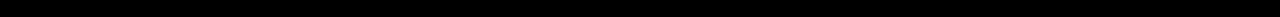
==== commit f2c104dd: "problem https" ====
--- a/argumentoConcepcion.html
+++ b/argumentoConcepcion.html
@@ -107,12 +107,12 @@
             </p>
         </section>
     </main>
-    <footer>
+    <footer class="validadores">
         <a href="https://validator.w3.org/check?uri=referer"><img
                 src="https://www.w3.org/html/logo/badge/html5-badge-h-solo.png" alt="HTML5 Válido" title="HTML5 Válido"
                 height="64" width="63" /></a>
-        <a href="http://jigsaw.w3.org/css-validator/check/referer">
-            <img style="border:0;width:88px;height:31px" src="http://jigsaw.w3.org/css-validator/images/vcss"
+        <a href="https://jigsaw.w3.org/css-validator/check/referer">
+            <img style="border:0;width:88px;height:31px" src="https://jigsaw.w3.org/css-validator/images/vcss"
                 alt="¡CSS Válido!" />
         </a>
     </footer>
--- a/estilo.css
+++ b/estilo.css
@@ -1,13 +1,11 @@
-/*CUERPO: FONDO*/
 /*001*/
 body {
-    /*BACKGROUND IMG*/
     background-image: url(multimedia/fondo.jpg);
     background-repeat: no-repeat;
     background-size: contain;
     background-color: black;
     background-origin: content-box;
-    /*TEXTO*/
+
     color: #e6e6e6;
     font-family: Arial, Helvetica, sans-serif;
     text-align: justify;
@@ -21,16 +19,15 @@
 	padding-top: 0.5em;
 }
 
-/*ENCABEZADOS*/
-/*a=0 b=0 c=1 -> 001*/
-h2, h3, h4, h5, h6{
+/*001*/
+h2, h3, h4, h5, h6 {
     font-family: Arial, Helvetica, sans-serif;
     font-weight: lighter;
     color: #a01515;
 }
 
 /*001*/
-h1{
+h1 {
     font-family: "Marker Felt", Impact, fantasy;
     font-size: 3em;
     padding: 6px 10px;
@@ -39,38 +36,37 @@
     letter-spacing: 0.4em;
     border: #a01515 7px solid;
     border-radius: 30px;
-    background-color: lightgray;
-    color: #a01515;
-}
-
-/*001*/
-h2{
+    background-color: #e6e6e6;
+    color: #a01515;
+}
+
+/*001*/
+h2 {
     font-size: 1.80em;
     border-bottom: 0.05em solid #a01515;
 }
 
 /*001*/
-h3{
+h3 {
     font-style: italic;
     font-size: 1.5em;
 }
 
 /*001*/
-h4{
+h4 {
     font-size: 1.3em;
 }
 
 /*001*/
-h5{
-    font-size: 1.20em;
-}
-
-/*001*/
-h6{
+h5 {
+    font-size: 1.2em;
+}
+
+/*001*/
+h6 {
     font-size: 1.1em;
 }
 
-/*TABLAS DE CONTENIDOS*/
 /*002*/
 nav ul {
     overflow: hidden;
@@ -98,10 +94,10 @@
     font-size: 18px;
 }
 
-/*028*/
+/*014*/
 nav ul li a:hover, nav ul li a:focus {
     transform: scale(1.04);
-    color:white;
+    color: #e6e6e6;
     background: #a01515;
     cursor: pointer;
 }
@@ -114,13 +110,14 @@
 
 /*011*/
 .selected > a {
-    color: white;
+    color: #e6e6e6;
     background: #a01515;
-    pointer-events: none; /*deshabilita la posibilidad de hacer click en él*/
-}
-
-/*001*/
-footer {
+    /*deshabilita la posibilidad de hacer click en él (evento=none)*/
+    pointer-events: none; 
+}
+
+/*010*/
+.validadores {
     margin-top: 40px;
 }
 
@@ -150,26 +147,26 @@
     float: right;
 }
 
-/*001*/
+/*002*/
+figure figcaption {
+    font-style: italic;
+    color:grey;
+}
+
+/*001*/
+img, video {
+    border: #a01515 6px groove;
+}
+
+/*001*/
+audio {
+    margin-bottom: 10px;
+}
+
+/*100*/
 #trailer {
     margin-top: 30px;
     float: none;
-}
-
- /*002*/
-figure figcaption {
-    font-style: italic;
-    color:grey;
-}
-
-/*001*/
-img, video {
-    border: #a01515 6px groove;
-}
-
-/*001*/
-audio {
-    margin-bottom: 10px;
 }
 
 /*100*/
@@ -194,9 +191,9 @@
     margin-bottom: 20px;
 }
 
+/*#masInfo == footer[id="masInfo"]*/
 /*111*/
-/*#masInfo == footer[id="masInfo"]*/
-#masInfo a:link, #masInfo a:visited, #masInfo a:hover {
+#masInfo a:link, #masInfo a:visited {
     color: #e6e6e6;
 }
 
@@ -205,17 +202,12 @@
     color: #a01515;
 }
 
-/*002*/
-li > img {
-    left: 35%;
-}
-
 /*001*/
 ul, ol {
     color: #a01515;
 }
 
-/*002*/
-p > strong {
+/*001*/
+strong {
     color: #a01515;
 }